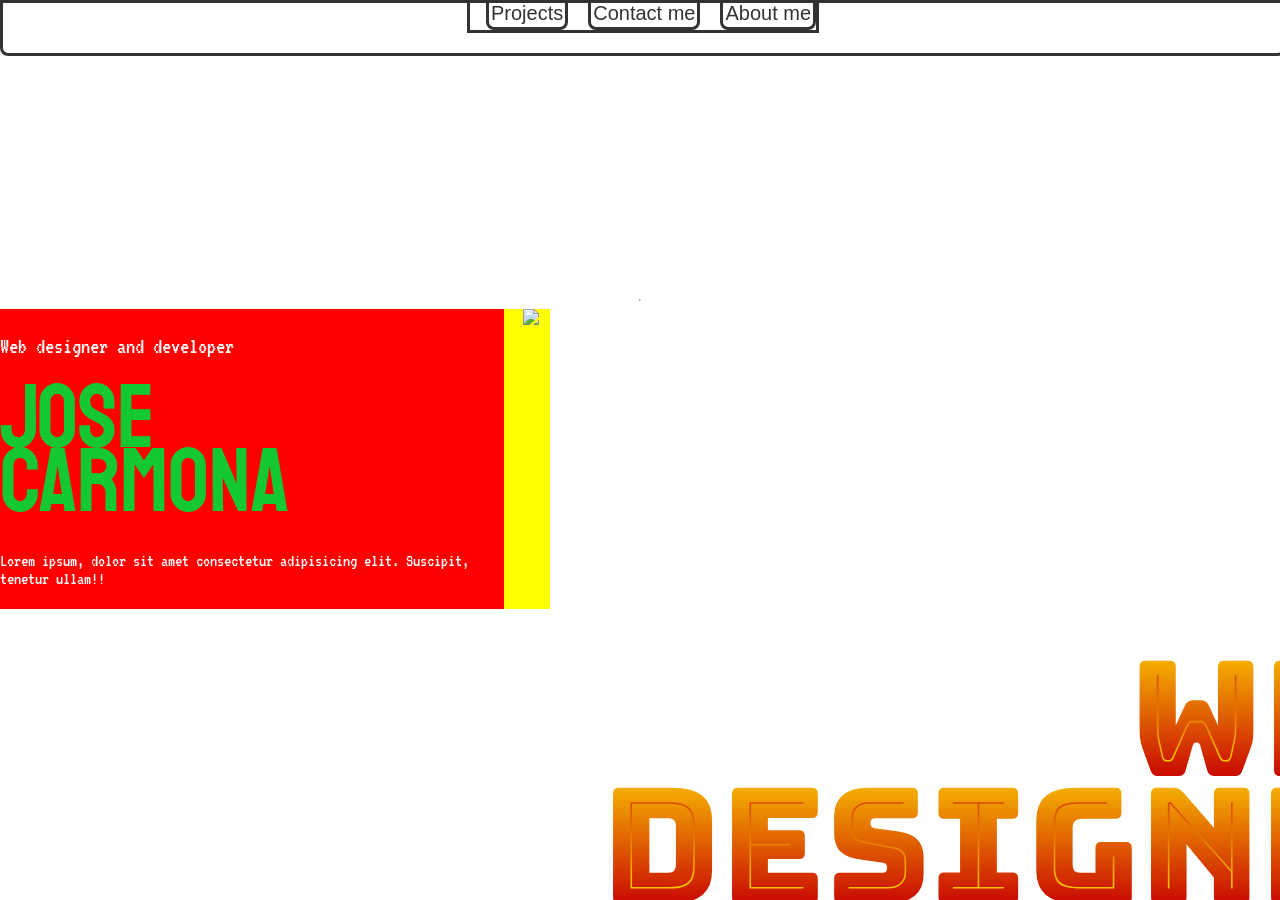
==== index.html @ 536871b9 "5th update" ====
<!DOCTYPE html>
<html lang="en">
  <head>
    <meta charset="UTF-8">
    <meta name="viewport" content="width=device-width, initial-scale=1.0">
    <title>Personal Profile</title>
    <link rel="stylesheet" href="profile.css">
    <link rel="preconnect" href="https://fonts.googleapis.com">
<link rel="preconnect" href="https://fonts.gstatic.com" crossorigin>
<link href="https://fonts.googleapis.com/css2?family=Staatliches&display=swap" rel="stylesheet">
<link rel="preconnect" href="https://fonts.googleapis.com">
<link rel="preconnect" href="https://fonts.gstatic.com" crossorigin>
<link href="https://fonts.googleapis.com/css2?family=VT323&display=swap" rel="stylesheet">
<link rel="preconnect" href="https://fonts.googleapis.com">
<link rel="preconnect" href="https://fonts.gstatic.com" crossorigin>
<link href="https://fonts.googleapis.com/css2?family=Bungee+Spice&display=swap" rel="stylesheet">
  </head>
  <body>
    <nav id="nav">
      <ul>
        <li>Projects</li>
        <li>Contact me</li>
        <li>About me</li>
      </ul>
    </nav>
    <hr>
    <video id="background-video" muted autoplay loop src="pexels-koolshooters-6976086-2880x2160-25fps.mp4" width="100%"></video>
    <div class="yellow-red-div">
        <div class="red-div">
        <p class="text2">Web designer and  developer</p>
        <p class="text1">Jose <br> carmona</p>
        <p class="text3">Lorem ipsum, dolor sit amet consectetur adipisicing elit. Suscipit, tenetur ullam!!</p>
        </div>
        <div class="yellow-div">
          <img src="/icons/arrow-forward-outline.svg" width="27px">
        </div>
      </div>
      <p class="big-text" >Web<br>Designer</p>
  </body>
  
</html>
---- profile.css ----
/* Body Styles */

*{
  scroll-behavior: smooth;
}
body {
  display: flex;
  flex-direction:column;
  justify-content: center;
  font-family: "Open Sans", sans-serif;
  background-color: white;
  color: #333;
  width: 100vw;
  height: 100vh;
  overflow: hidden;
  margin: 0 auto;

}



/* Header Styles */
header {
  box-shadow: 5px 5px 10px rgba(0, 0, 0, 0.2);
  display: flex;
  flex-direction: row-reverse;
  justify-content: flex-start;
  align-items: center;
  padding: 1rem;
  position: sticky;
  z-index: 1;
  top: 0;
  background-color: #ffa500;
}

h1 {
  
  margin: 0;
  font-size: 3rem;
  font-weight: bold;
  text-shadow: 2px 2px #fff;
}

#nav{
  border: solid;
  position: fixed;
  top: 0%;
  
  border-radius: 0px 0px 8px 8px;
  width: 100%;
  height: 50px;
  display: flex;
  flex-direction: row;
  justify-content: center;
  align-items: flex-end;
  font-size: 20px;
  transition: 1s;
}

#nav ul {
  display: flex;
  flex-direction: row;
  gap: 20px;
  border: solid;
}

#nav li {
  list-style: none;
  border: solid;
  padding: 2px;
  border-radius: 2px 2px 8px 8px;
}

#nav:hover {
  background-color: #c72b4d;
}

/* Main Styles */
main {
  max-width: 800px;
  margin: 2rem auto;
  padding: 0 1rem;
  text-align: center;
  border: solid;
}

h2 {
  margin-top: 0;
  font-size: 2rem;
  font-weight: bold;
  color: #c72b4d;
  text-shadow: 2px 2px #fff;
}

ul {
  list-style: disc;
  padding-left: 1rem;
}

/* Contact Form Styles */
form {
  display: flex;
  flex-direction: column;
  max-width: 500px;
  margin: 0 auto;
}

label {
  font-weight: bold;
  margin-top: 1rem;
  font-size: 1.2rem;
  color: #c72b4d;
  text-shadow: 1px 1px #fff;
}

input, textarea {
  margin-top: 0.5rem;
  padding: 0.5rem;
  border: 1px solid #ccc;
  border-radius: 5px;
}

textarea {
  height: 100px;
}

button[type="submit"] {
  margin-top: 1rem;
  padding: 0.5rem;
  border: none;
  background-color: #c72b4d;
  color: #fff;
  font-weight: bold;
  border-radius: 5px;
  cursor: pointer;
  transition: background-color 0.3s ease-in-out;
}

button[type="submit"]:hover {
  background-color: #9c1e3f;
}

/* Footer Styles */
#foot {
  background-color: #A9A9A9;
  color: black;
  text-align: center;
  padding: 1rem;
  font-size: 0.8rem;
  position: fixed;
  bottom:0%;
  left: 0%;
  width: 100%;


}

#foot p {
  margin: 0;
  text-shadow: 1px 1px #fff;
  
}

/* Additional Styles */
section {
  height: 1000px;
  margin-bottom: 2rem;
  padding: 2rem;
  background-color: #fff;
  box-shadow: 5px 5px 10px rgba(0, 0, 0, 0.5);
  
}

#services {
  text-align: left;
}

#background-video{
  object-fit: cover;
  width: 100vw;
  height: 100vh;
  position: fixed;
  top: 0;
  left: 0;
  z-index: -1;
}

.yellow-red-div{
  display: flex;
  flex-direction: row;
  width:550px;
  height: 300px;
  z-index: 1;
}

.yellow-red-div:hover{
  box-shadow: 1px 1px 4px 1px black;
  transition: 1s;
  
}

.yellow-div{
  display: flex;
  flex-direction: row row;
  justify-content: flex-end;
  height: 300px;
  width: 10%;
  background-color: yellow;
  z-index:1;
}

.yellow-div:hover{
  animation:  ease-out animateMe 1s;
}

@keyframes animateMe{
  50%, 100%{
    transform: scaleX(10);
  }
}

.red-div{
  display: flex;
  flex-direction: column;
  justify-content: center;
  width: 600px;
  height: 300px;
  background-color: red;
  transition: 0.70s;
  cursor: pointer;
}

.red-div:hover{
  box-shadow: 1px 1px 3px 1px red;
  background-color: red;
  transition: 0.70s;
}

.text1{
  line-height: 4rem;
  font-size: 90px;
  margin-top:  1%;
  margin-bottom: 4%;
  color: rgb(20, 200, 50);
  font-family: 'Staatliches', cursive;
  
}

.text2{
  font-size: 23px;
  color: white;
  font-family: 'VT323', monospace;
  
}

.text3{
  font-size: 18px;
  color: white;
  font-family: 'VT323', monospace;
}

.big-text{
  display: flex;
  justify-content: center;
  text-align: right;
  z-index: 1;
  color: rgb(200,100,50);
  line-height: 127px;
  font-size: 160px;
  
  position: fixed;
  bottom: -1%;
  margin: 0 auto;
  margin-left: 47%;
  font-family: 'Bungee Spice', cursive;
  
}
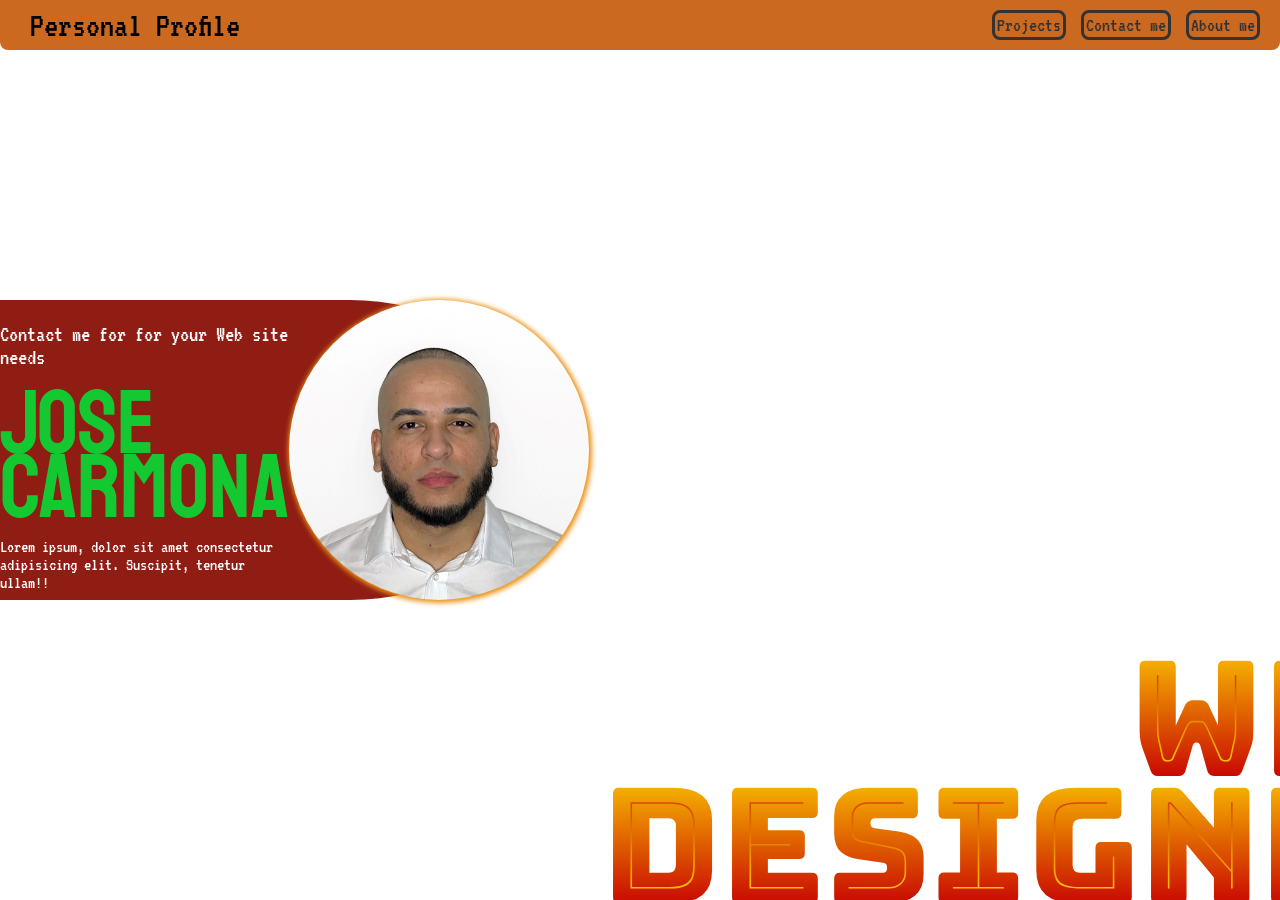
==== commit eb6ca816: "6 update" ====
--- a/index.html
+++ b/index.html
@@ -17,24 +17,22 @@
   </head>
   <body>
     <nav id="nav">
+      <p>Personal Profile</p>
       <ul>
         <li>Projects</li>
         <li>Contact me</li>
         <li>About me</li>
       </ul>
     </nav>
-    <hr>
     <video id="background-video" muted autoplay loop src="pexels-koolshooters-6976086-2880x2160-25fps.mp4" width="100%"></video>
-    <div class="yellow-red-div">
         <div class="red-div">
-        <p class="text2">Web designer and  developer</p>
+          <div class="inside-red-div">
+        <p class="text2">Contact me for for your Web site needs</p>
         <p class="text1">Jose <br> carmona</p>
         <p class="text3">Lorem ipsum, dolor sit amet consectetur adipisicing elit. Suscipit, tenetur ullam!!</p>
         </div>
-        <div class="yellow-div">
-          <img src="/icons/arrow-forward-outline.svg" width="27px">
+        <img  class="profile-pic" width="100px" src="jose.jpg">
         </div>
-      </div>
       <p class="big-text" >Web<br>Designer</p>
   </body>
   
--- a/profile.css
+++ b/profile.css
@@ -42,37 +42,51 @@
 }
 
 #nav{
-  border: solid;
+  background-color:#cc6921;
   position: fixed;
   top: 0%;
-  
   border-radius: 0px 0px 8px 8px;
   width: 100%;
   height: 50px;
   display: flex;
   flex-direction: row;
-  justify-content: center;
-  align-items: flex-end;
+  justify-content: space-between;
+  align-items: center;
   font-size: 20px;
   transition: 1s;
 }
 
+#nav p{
+  font-size: 35px;
+  margin-left: 30px;
+  font-family: 'VT323', monospace;
+  color: black;
+}
+
 #nav ul {
   display: flex;
   flex-direction: row;
-  gap: 20px;
-  border: solid;
+  gap: 15px;
+  margin-right: 20px;
 }
 
 #nav li {
   list-style: none;
   border: solid;
   padding: 2px;
-  border-radius: 2px 2px 8px 8px;
+  border-radius: 8px 8px 8px 8px;
+  cursor: pointer;
+  font-family: 'VT323', monospace;
+}
+
+#nav ul li:hover{
+  box-shadow: #df8543;
+  background-color: #df8543;
+  transition: 1s;
 }
 
 #nav:hover {
-  background-color: #c72b4d;
+  box-shadow: 1px 1px 5px 1px #f96d00;
 }
 
 /* Main Styles */
@@ -185,58 +199,35 @@
   z-index: -1;
 }
 
-.yellow-red-div{
+.red-div{
   display: flex;
   flex-direction: row;
-  width:550px;
+  justify-content: flex-start;
+  width: 500px;
   height: 300px;
-  z-index: 1;
-}
-
-.yellow-red-div:hover{
-  box-shadow: 1px 1px 4px 1px black;
-  transition: 1s;
-  
-}
-
-.yellow-div{
-  display: flex;
-  flex-direction: row row;
-  justify-content: flex-end;
-  height: 300px;
-  width: 10%;
-  background-color: yellow;
-  z-index:1;
-}
-
-.yellow-div:hover{
-  animation:  ease-out animateMe 1s;
-}
-
-@keyframes animateMe{
-  50%, 100%{
-    transform: scaleX(10);
-  }
-}
-
-.red-div{
-  display: flex;
-  flex-direction: column;
-  justify-content: center;
-  width: 600px;
-  height: 300px;
+  background-color: #8f1d14;
+  transition: 0.70s;
+  cursor: pointer;
+  border-radius: 0px 30% 30% 0px;
+}
+
+.red-div:hover{
+  box-shadow: 1px 1px 5px 1px black;
   background-color: red;
   transition: 0.70s;
-  cursor: pointer;
-}
-
-.red-div:hover{
-  box-shadow: 1px 1px 3px 1px red;
+}
+
+.profile-pic{
+  width: 300px;
+  height: 300px;
+  border-radius: 50%;
+  box-shadow: 1px 1px 5px 2px #ea9215;
   background-color: red;
   transition: 0.70s;
 }
 
 .text1{
+  
   line-height: 4rem;
   font-size: 90px;
   margin-top:  1%;
@@ -247,6 +238,7 @@
 }
 
 .text2{
+  
   font-size: 23px;
   color: white;
   font-family: 'VT323', monospace;
@@ -257,6 +249,7 @@
   font-size: 18px;
   color: white;
   font-family: 'VT323', monospace;
+  
 }
 
 .big-text{
@@ -273,5 +266,9 @@
   margin: 0 auto;
   margin-left: 47%;
   font-family: 'Bungee Spice', cursive;
-  
-}+}
+
+.inside-red-div{
+  width: 300px;
+}
+
